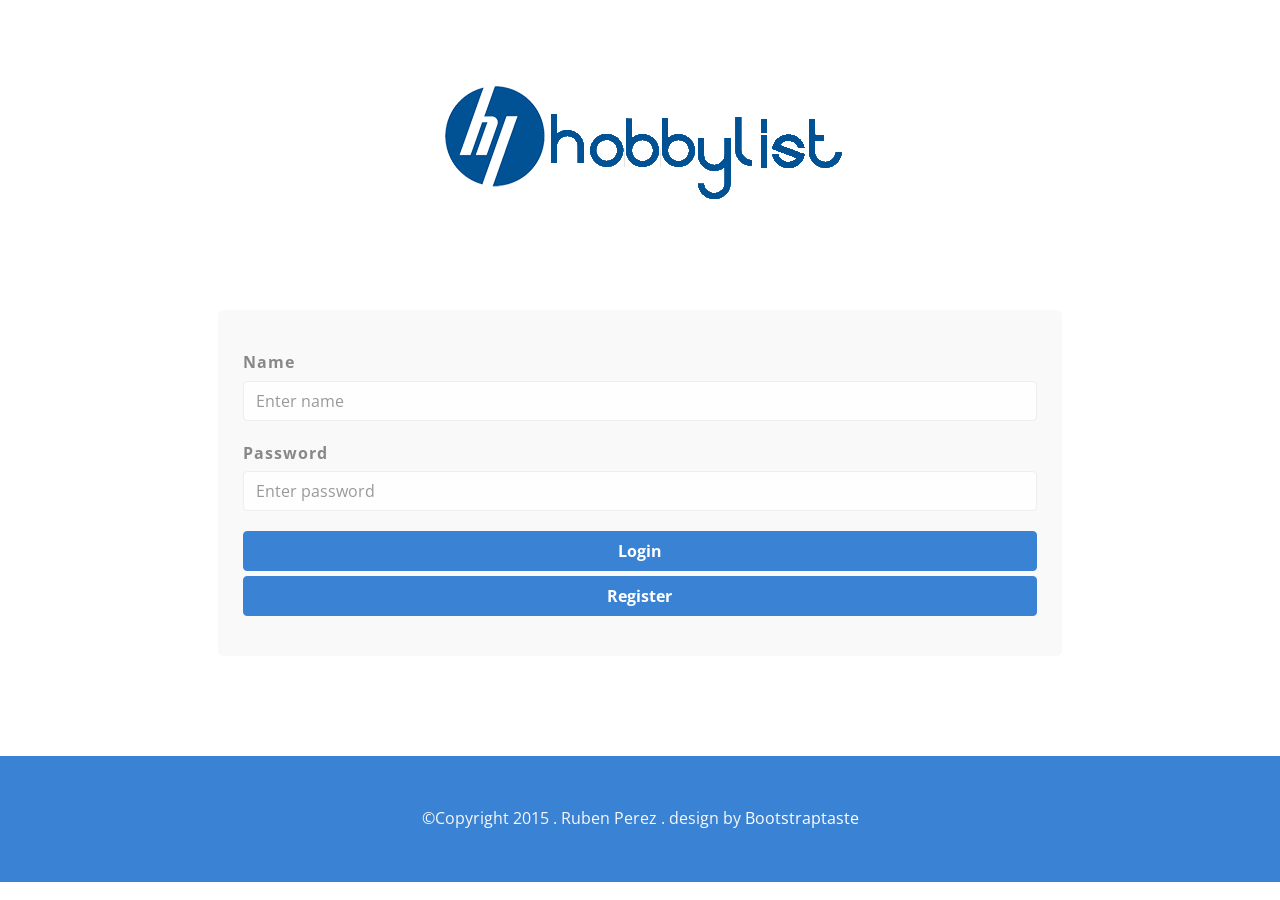
==== www/login.html @ ac787020 "Añadida la web. Falta algo en el index. Leer README." ====
<!DOCTYPE html>
<html lang="en">

<head>
    <meta charset="utf-8">
    <meta name="viewport" content="width=device-width, initial-scale=1.0">
    <meta name="description" content="">
    <meta name="author" content="">

    <title>Login</title>

    <!-- CSS -->
    <link href="css/bootstrap.min.css" rel="stylesheet" type="text/css">
    <link href="font-awesome/css/font-awesome.min.css" rel="stylesheet" type="text/css">
	<link href="css/nivo-lightbox.css" rel="stylesheet" />
	<link href="css/nivo-lightbox-theme/default/default.css" rel="stylesheet" type="text/css" />
	<link href="css/owl.carousel.css" rel="stylesheet" media="screen" />
    <link href="css/owl.theme.css" rel="stylesheet" media="screen" />	
	<link href="css/animate.css" rel="stylesheet" />
    <link href="css/style.css" rel="stylesheet">
	<link href="color/default.css" rel="stylesheet">

</head>

<body id="page-top" data-spy="scroll" data-target=".navbar-custom">
	<!-- Preloader -->
	<div id="preloader">
	  <div id="load"></div>
	</div>
	
	<!-- Section: intro -->
    <section id="intro" class="intro">
	
		<div class="slogan">
			<a href="index.html"><img src="img/logo.png" alt="" /></a>
		</div>
    </section>
	<!-- /Section: intro -->

	<!-- Section: contact -->
    <section id="contact" class="home-section text-center">

    <div class="row">
        <div class="col-lg-8 col-md-offset-2">
            <div class="form-wrapper marginbot-50">
                <form id="contact-form">
                <div class="row">
    
                        <div class="form-group">
                            <label for="name">
                                Name</label>
                            <input type="text" class="form-control" id="name" placeholder="Enter name" required="required" />
                        </div>
						
                        <div class="form-group">
                            <label for="subject">
                                Password</label>
                                <input type="password" class="form-control" id="password" placeholder="Enter password" required="required" />
                        </div>

                        <button type="submit" class="btn btn-skin btn-block" id="btnContactUs">Login</button>
						<button type="submit" class="btn btn-skin btn-block" id="btnContactUs">Register</button>
       
                </div>
                </form>
				
            </div>
        </div>

    </div>	

		</div>
	</section>
	<!-- /Section: contact -->

	<footer>
		<div class="container">
			<div class="row">
				<div class="col-md-12 col-lg-12">
					<p>&copy;Copyright 2015 . Ruben Perez . design by <a href="">Bootstraptaste</a></p>
				</div>
			</div>	
		</div>
	</footer>

    <!-- Core JavaScript Files -->
    <script src="js/jquery.min.js"></script>
    <script src="js/bootstrap.min.js"></script>
    <script src="js/jquery.easing.min.js"></script>	
	<script src="js/jquery.sticky.js"></script>
	<script src="js/jquery.scrollTo.js"></script>
	<script src="js/stellar.js"></script>
	<script src="js/wow.min.js"></script>
	<script src="js/owl.carousel.min.js"></script>
	<script src="js/nivo-lightbox.min.js"></script>
    <!-- Custom Theme JavaScript -->
    <script src="js/custom.js"></script>

</body>

</html>
---- www/css/nivo-lightbox-theme/default/default.css ----
/*
 * Nivo Lightbox Default Theme v1.0
 * http://dev7studios.com/nivo-lightbox
 *
 * Copyright 2013, Dev7studios
 * Free to use and abuse under the MIT license.
 * http://www.opensource.org/licenses/mit-license.php
 */
 
.nivo-lightbox-theme-default.nivo-lightbox-overlay { 
	background: #666;
	background: rgba(0,0,0,0.6); 
}
.nivo-lightbox-theme-default .nivo-lightbox-content.nivo-lightbox-loading { background: url(loading.gif) no-repeat 50% 50%; }

.nivo-lightbox-theme-default .nivo-lightbox-nav {
	top: 10%;
	width: 8%;
	height: 80%;
	text-indent: -9999px;
	background-repeat: no-repeat;
	background-position: 50% 50%;
	opacity: 0.5;
}
.nivo-lightbox-theme-default .nivo-lightbox-nav:hover { 
	opacity: 1; 
	background-color: rgba(0,0,0,0.5);
}
.nivo-lightbox-theme-default .nivo-lightbox-prev { 
	background-image: url(prev.png); 
	border-radius: 0 3px 3px 0;
}
.nivo-lightbox-theme-default .nivo-lightbox-next { 
	background-image: url(next.png); 
	border-radius: 3px 0 0 3px;
}

.nivo-lightbox-theme-default .nivo-lightbox-close {
	display: block;
	background: url(close.png) no-repeat 5px 5px;
	width: 16px;
	height: 16px;
	text-indent: -9999px;
	padding: 5px;
	opacity: 0.5;
}
.nivo-lightbox-theme-default .nivo-lightbox-close:hover { opacity: 1; }

.nivo-lightbox-theme-default .nivo-lightbox-title-wrap { bottom: -7%; }
.nivo-lightbox-theme-default .nivo-lightbox-title {
	font: 14px/20px 'Helvetica Neue', Helvetica, Arial, sans-serif;
	font-style: normal;
	font-weight: normal;
	background: #000;
	color: #fff;
	padding: 7px 15px;
	border-radius: 30px;
}

.nivo-lightbox-theme-default .nivo-lightbox-image img {
	background: #fff;
	-webkit-box-shadow: 0px 1px 1px rgba(0,0,0,0.4);
	   -moz-box-shadow: 0px 1px 1px rgba(0,0,0,0.4);
	        box-shadow: 0px 1px 1px rgba(0,0,0,0.4);
}
.nivo-lightbox-theme-default .nivo-lightbox-ajax,
.nivo-lightbox-theme-default .nivo-lightbox-inline {
	background: #fff;
	padding: 40px;
	-webkit-box-shadow: 0px 1px 1px rgba(0,0,0,0.4);
	   -moz-box-shadow: 0px 1px 1px rgba(0,0,0,0.4);
	        box-shadow: 0px 1px 1px rgba(0,0,0,0.4);
}

@media (-webkit-min-device-pixel-ratio: 1.3),
       (-o-min-device-pixel-ratio: 2.6/2),
       (min--moz-device-pixel-ratio: 1.3),
       (min-device-pixel-ratio: 1.3),
       (min-resolution: 1.3dppx) {

	.nivo-lightbox-theme-default .nivo-lightbox-content.nivo-lightbox-loading { 
		background-image: url(loading@2x.gif); 
		background-size: 32px 32px;
	}
	.nivo-lightbox-theme-default .nivo-lightbox-prev { 
		background-image: url(prev@2x.png); 
		background-size: 48px 48px;
	}
	.nivo-lightbox-theme-default .nivo-lightbox-next { 
		background-image: url(next@2x.png); 
		background-size: 48px 48px;
	}
	.nivo-lightbox-theme-default .nivo-lightbox-close { 
		background-image: url(close@2x.png); 
		background-size: 16px 16px;
	}
	
}
---- www/css/style.css ----
/* ==== Google font ==== */
@import url(http://fonts.googleapis.com/css?family=Varela+Round|Open+Sans:400,300,600,400italic,700);


body {
    width: 100%;
    height: 100%;
	font-family: 'Open Sans', sans-serif;
	font-weight: 400;
    color: #888;
	font-size: 16px;
	line-height: 1.6em;
    background-color: #fff;
}

html {
    width: 100%;
    height: 100%;
}

h1,
h2,
h3,
h4,
h5,
h6 {
    margin: 0 0 30px;
    font-family: 'Varela Round', sans-serif;
    font-weight: 400;
    color: #444;
}

blockquote {
	font-family: Georgia, arial, sans-serif;
	color: #bbb;
	font-size: 20px;
}

p {
    margin: 0 0 20px;
    font-size: 16px;
    line-height: 1.6em;
}

p.lead {
	font-weight: 600;
}

a {
    -webkit-transition: all .2s ease-in-out;
    -moz-transition: all .2s ease-in-out;
    transition: all .2s ease-in-out;
}

a:hover,
a:focus {
    text-decoration: none;
}

.light {
    font-weight: 400;
}

img.img-responsive {
	margin-bottom: 20px;
}


/* ------- Navigation ------------ */
#navigation {
	background: #fff;
	z-index: 9999;
	width:100%;
    box-sizing:border-box;
	border-bottom: 1px solid #eee;
	box-shadow:0px 0px 20px rgba(0, 0, 0, 0.1);
	text-align: center;
	margin: 0 auto;
}


.navbar {
    margin-bottom: 0;
}

.navbar-brand {
    font-weight: 700;
}


.navbar-brand:focus {
    outline: 0;
}

.nav.navbar-nav {
    background-color: rgba(255,255,255,.6);
}

#menu .nav.navbar-bar {
	text-align: center;
	float: none;
	margin: 0 auto;
}

.navbar-custom ul.nav {
	text-align: center;
	float: none;
	margin: 0 auto;
}
.navbar-custom ul.nav li {
	float: none;
	display: inline-block;
	text-align: center;
}
.navbar-custom ul.nav li a {
	font-size: 14px;
	letter-spacing: 1px;
    color: #444;
	text-transform: uppercase;
	font-weight: 700;
}


.navbar-custom .nav li a {
    -webkit-transition: background .3s ease-in-out;
    -moz-transition: background .3s ease-in-out;
    transition: background .3s ease-in-out;
}

.navbar-custom .nav li a:hover,
.navbar-custom .nav li a:focus,
.navbar-custom .nav li.active {
    outline: 0;
    background-color: rgba(255,255,255,.2);
}
.navbar-custom .nav li a:hover,
.navbar-custom .nav li a:focus,
.navbar-custom .nav li.active {
    outline: 0;
    background-color: rgba(255,255,255,.2);
}

.navbar-toggle {
    padding: 4px 6px;
    font-size: 14px;
    color: #fff;
}

.navbar-toggle:focus,
.navbar-toggle:active {
    outline: 0;
}


/* loader */
#preloader {
    background: #ffffff;
    bottom: 0;
    height: 100%;
    left: 0;
    position: fixed;
    right: 0;
    top: 0;
    width: 100%;
    z-index: 999;
}


#loaderInner {
    background:#ffffff url(../img/spinner.gif) center center no-repeat;
    height: 60px;
    left: 50%;
    margin: -50px 0 0 -50px;
    position: absolute;
    top: 50%;
    width: 60px;
}

@keyframes boxSpin{
  0%{
    transform: translate(-10px, 0px);
  }
  25%{
    transform: translate(10px, 10px);
  }
  50%{
    transform: translate(10px, -10px);
  }
  75%{
    transform: translate(-10px, -10px);
  }
  100%{
    transform: translate(-10px, 10px);
  }
}


@keyframes shadowSpin{
  0%{
    box-shadow: 10px -10px #39CCCC, -10px 10px #FFDC00;
  }
  25%{
    box-shadow: 10px 10px #39CCCC, -10px -10px #FFDC00;
  }
  50%{
    box-shadow: -10px 10px #39CCCC, 10px -10px #FFDC00;
  }
  75%{
    box-shadow: -10px -10px #39CCCC, 10px 10px #FFDC00;
  }
  100%{
    box-shadow: 10px -10px #39CCCC, -10px 10px #FFDC00;
  }
}

#load {
	z-index: 9999;
  background-color: #FF4136;
  opacity: 0.75;
  width: 10px;
  height: 10px;
  position: absolute;
  top: 50%;
  margin: -5px auto 0 auto;
  left: 0;
  right: 0;
  border-radius: 0px;
  border: 5px solid #FF4136;
  box-shadow: 10px 0px #39CCCC, 10px 0px #01FF70;
  animation: shadowSpin 1s ease-in-out infinite;
}

/* misc */
hr {
  margin-top: 10px;
}

/* margins */
.marginbot-0{margin-bottom:0 !important;}
.marginbot-10{margin-bottom:10px !important;}
.marginbot-20{margin-bottom:20px !important;}
.marginbot-30{margin-bottom:30px !important;}
.marginbot-40{margin-bottom:40px !important;}
.marginbot-50{margin-bottom:50px !important;}

/* ===========================
--- General sections
============================ */

.home-section {
    padding-top: 50px;
    padding-bottom: 50px;
	display:block;
    position:relative;
    z-index:120;
}

.section-heading {
	margin-bottom: 50px;
}

.section-heading h2 {
	font-size: 40px;
	margin-bottom: 10px;
	line-height: 1em;
}
.section-heading i {
	margin-bottom: 20px;
}


/* --- section bg var --- */

.bg-white {
	background: #fff;
}

.bg-gray {
	background: #f8f8f8;
}


.bg-dark {
	background: #575757;
}

/* --- section color var --- */

.text-light {
	color: #fff;
}



/* ===========================
--- Intro
============================ */

.intro {
	width:100%;
	position:relative;	
	background: url(../img/bg1.jpg) no-repeat top center;
	background-size: cover;
}

#intro.intro {
	padding:30px 0 30px 0;
}

.intro .slogan {
	text-align: center;

}

.intro .page-scroll {
	text-align: center;
}


.intro .page-scroll a {
	color: #fff;
}

.brand-heading {
    font-size: 30px;
}

.intro-text {
    font-size: 18px;
}

.intro .slogan h2 {
	color: #FFF;
	text-shadow: none;
	font-size: 30px;
	line-height: 30px;
	font-weight: 700;
	font-family: Montserrat, sans-serif;
	background-color: rgba(0, 0, 0, 0);
	text-decoration: none;
	text-transform: uppercase;
	border-width: 0px;
	border-color: #000;
	border-style: none;
	text-shadow: -1px 0 1px #000;
}

.intro .slogan h4 {
	color: #fff;
	text-shadow: -1px 1px 1px #000;
}


/* ===========================
--- About
============================ */

.icon .fa {
	color: #fff;
}

/* ==========================
--- Gallery
============================= */


.item {
    margin: 10px;
}

.item img {
    display: block;
    width: 100%;
    height: auto;
}	


/* ===========================
--- Contact
============================ */

.form-wrapper {
	background: #f9f9f9;
	padding: 40px;
	 border-radius: 6px;
}


form#contact-form .form-group label {
	text-align: left !important;
	display: block;
	letter-spacing: 1px;
	font-size: 16px;
}
form#contact-form input,form#contact-form select,form#contact-form textarea {
	border-radius: 4px;
	border: 1px solid #eee;
  -webkit-box-shadow: none;
          box-shadow:  none;
	font-size: 16px;
	margin-bottom: 20px;
	background: #fefefe;
	color: #888;
}

form#contact-form input,form#contact-form select {
	height: 40px;
}

form#contact-form button {
	border-radius: 4px;
	height: 40px;
	text-transform: none;
	font-size: 16px;
	font-weight: 700;
}

form#contact-form input:focus,form#contact-form select:focus,form#contact-form textarea:focus {
  -webkit-box-shadow: 0 1px 2px rgba(0, 0, 0, .05);
          box-shadow: 0 1px 2px rgba(0, 0, 0, .05);
	background: #fff;
}


/* ===========================
--- Footer
============================ */

footer {
	text-align: center;
	padding: 50px 0 30px;
	
}

footer p {
	color: #f8f8f8;
}

footer a {
	color: #fff;
}

footer a:hover {
	color: #ccc;
}

/* ==========================
Cinelistlogo
============================= */

#cinelistlogo {	
	background-image: url(../img/parallax-bg.jpg);
}

#cinelistlogo .icon {
	margin-bottom: 20px;
}

#cinelistlogo span {
	color: #fff;
}

#cinelistlogo:after {	
	background-image: url([data-uri]);
	content: "";
	position: absolute;
	bottom: 0;
	left: 0;
	right: 0;
	top: 0;
	opacity: 0.7;
	z-index: -1;
}


/* ==========================
Booklistlogo
============================= */

#booklistlogo {	
	background-image: url(../img/parallax-bg.jpg);
}

#booklistlogo .icon {
	margin-bottom: 20px;
}

#booklistlogo span {
	color: #fff;
}

#booklistlogo:after {	
	background-image: url([data-uri]);
	content: "";
	position: absolute;
	bottom: 0;
	left: 0;
	right: 0;
	top: 0;
	opacity: 0.7;
	z-index: -1;
}


/* ==========================
Gamelistlogo
============================= */

#gamelistlogo {	
	background-image: url(../img/parallax-bg.jpg);
}

#gamelistlogo .icon {
	margin-bottom: 20px;
}

#gamelistlogo span {
	color: #fff;
}

#gamelistlogo:after {	
	background-image: url([data-uri]);
	content: "";
	position: absolute;
	bottom: 0;
	left: 0;
	right: 0;
	top: 0;
	opacity: 0.7;
	z-index: -1;
}

/* ===========================
--- Elements
============================ */

.btn {

    font-weight: 700;
    -webkit-transition: all .3s ease-in-out;
    -moz-transition: all .3s ease-in-out;
    transition: all .3s ease-in-out;
}

a.btn:hover {
	color: #fff;
}

.btn-circle {
    width: 70px;
    height: 70px;
    margin-top: 15px;
    padding: 7px 16px;
    border: 2px solid #fff;
    border-radius: 50%;
    font-size: 40px;
    color: #fff;
    background: 0 0;
    -webkit-transition: background .3s ease-in-out;
    -moz-transition: background .3s ease-in-out;
    transition: background .3s ease-in-out;
}

.btn-circle.btn-dark {
    border: 2px solid #666;
    color: #666;
}


.btn-circle:hover,
.btn-circle:focus {
    outline: 0;
    color: #fff;
    background: rgba(255,255,255,.1);
}

.btn-circle.btn-dark :hover,
.btn-circle.btn-dark :focus {
    outline: 0;
    color: #999;
    background: #fff;
}

.btn-circle.btn-dark :hover i,
.btn-circle.btn-dark :focus i{
    color: #999;
}

.page-scroll .btn-circle i.animated {
    -webkit-transition-property: -webkit-transform;
    -webkit-transition-duration: 1s;
    -moz-transition-property: -moz-transform;
    -moz-transition-duration: 1s;
}

.page-scroll .btn-circle:hover i.animated {
    -webkit-animation-name: pulse;
    -moz-animation-name: pulse;
    -webkit-animation-duration: 1.5s;
    -moz-animation-duration: 1.5s;
    -webkit-animation-iteration-count: infinite;
    -moz-animation-iteration-count: infinite;
    -webkit-animation-timing-function: linear;
    -moz-animation-timing-function: linear;
}

@-webkit-keyframes pulse {    
    0 {
        -webkit-transform: scale(1);
        transform: scale(1);
    }

    50% {
        -webkit-transform: scale(1.2);
        transform: scale(1.2);
    }

    100% {
        -webkit-transform: scale(1);
        transform: scale(1);
    }
}

@-moz-keyframes pulse {    
    0 {
        -moz-transform: scale(1);
        transform: scale(1);
    }

    50% {
        -moz-transform: scale(1.2);
        transform: scale(1.2);
    }

    100% {
        -moz-transform: scale(1);
        transform: scale(1);
    }
}

.btn-skin, {
  color: #fff;
  background-color: #666;
  border-color: #666;
}
.btn-skin:hover,
.btn-skin:focus,
.btn-skin:active,
.btn-skin.active {
  color: #fff;
  background-color: #666;
  border-color: #666;
}


.btn-default:hover,
.btn-default:focus {
    border: 1px solid #007da7;
    outline: 0;
    color: #000;
    background-color: #007da7;
}

.btn-huge {
    padding: 25px;
    font-size: 26px;
}

.banner-social-buttons {
    margin-top: 0;
}


/* Media queries */

@media (max-width:768px) {
	.navbar-header .fa {
		color: #666;
	}
	
	.col-xs-6 {
		margin-bottom: 30px;
	}
}

@media (max-width:480px) {

	.navbar-custom .nav.navbar-nav {
    background-color: rgba(255,255,255,.4);
	}
	
	.navbar.navbar-custom.navbar-fixed-top {
		margin-bottom: 30px;
	}

	
	.page-scroll a {
		width: 40px;
		height: 40px;
		margin-top: 10px;
		font-size: 20px;
	}
	
}
---- www/color/default.css ----
a,a:hover {
	color: #3a82d4;
}

.intro .page-scroll a:hover {
	color: #3a82d4;
}

.icon:hover .fa{
	color: #3a82d4;
}

ul.nav li a:hover {
	color: #3a82d4;
}

.owl-theme .owl-controls .owl-page.active span,
.owl-theme .owl-controls.clickable .owl-page:hover span {
    background-color: #3a82d4;
}

.bg-skin {
	background: #3a82d4;
}

form#contact-form input:focus,form#contact-form select:focus,form#contact-form textarea:focus {
	border-color: #3a82d4;
}

footer {
    background-color: #3a82d4;
}

.btn-skin {
  color: #fff;
  background-color: #3a82d4;
  border-color: #3a82d4;
}
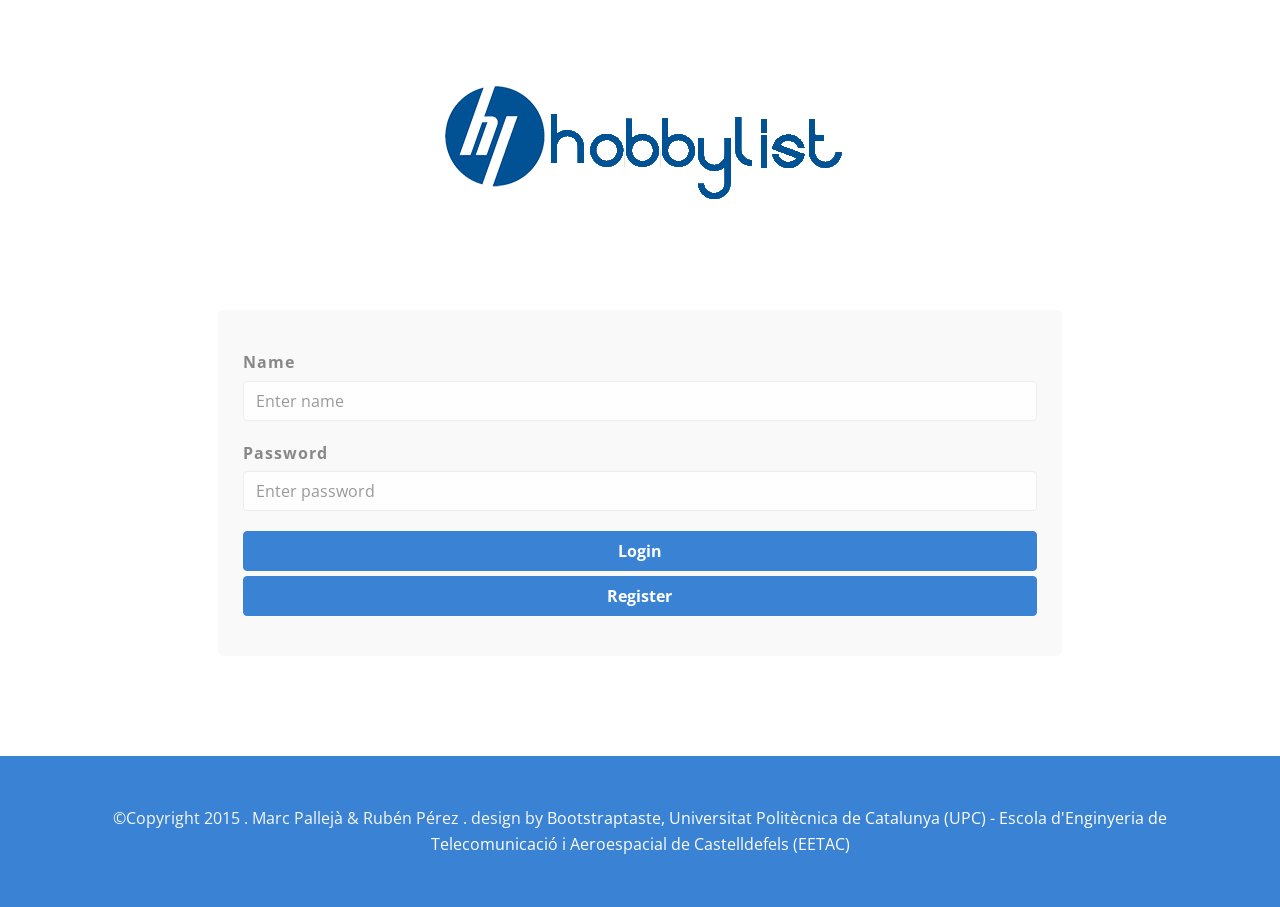
==== commit 2bcaad73: "Lista de Web Cine, Libros y Juegos - Falta poner para cada usuario" ====
--- a/www/login.html
+++ b/www/login.html
@@ -58,8 +58,8 @@
                                 <input type="password" class="form-control" id="password" placeholder="Enter password" required="required" />
                         </div>
 
-                        <button type="submit" class="btn btn-skin btn-block" id="btnContactUs">Login</button>
-						<button type="submit" class="btn btn-skin btn-block" id="btnContactUs">Register</button>
+                        <button type="submit" class="btn btn-skin btn-block" id="btnLogin">Login</button>
+						<button type="submit" class="btn btn-skin btn-block" id="btnRegister">Register</button>
        
                 </div>
                 </form>
@@ -77,7 +77,7 @@
 		<div class="container">
 			<div class="row">
 				<div class="col-md-12 col-lg-12">
-					<p>&copy;Copyright 2015 . Ruben Perez . design by <a href="">Bootstraptaste</a></p>
+					<p>&copy;Copyright 2015 . Marc Pallejà & Rubén Pérez . design by <a href="">Bootstraptaste, Universitat Politècnica de Catalunya (UPC) - Escola d'Enginyeria de Telecomunicació i Aeroespacial de Castelldefels (EETAC)</a></p>
 				</div>
 			</div>	
 		</div>
@@ -85,9 +85,11 @@
 
     <!-- Core JavaScript Files -->
     <script src="js/jquery.min.js"></script>
+    <script src="js/jquery.js"></script>
     <script src="js/bootstrap.min.js"></script>
     <script src="js/jquery.easing.min.js"></script>	
 	<script src="js/jquery.sticky.js"></script>
+    <script src="js/jquery.cookie.js"></script>
 	<script src="js/jquery.scrollTo.js"></script>
 	<script src="js/stellar.js"></script>
 	<script src="js/wow.min.js"></script>
@@ -95,6 +97,8 @@
 	<script src="js/nivo-lightbox.min.js"></script>
     <!-- Custom Theme JavaScript -->
     <script src="js/custom.js"></script>
+     <!-- Event and AJAX functions -->
+	  <script type="text/javascript" src="js/login.js"></script>
 
 </body>
 
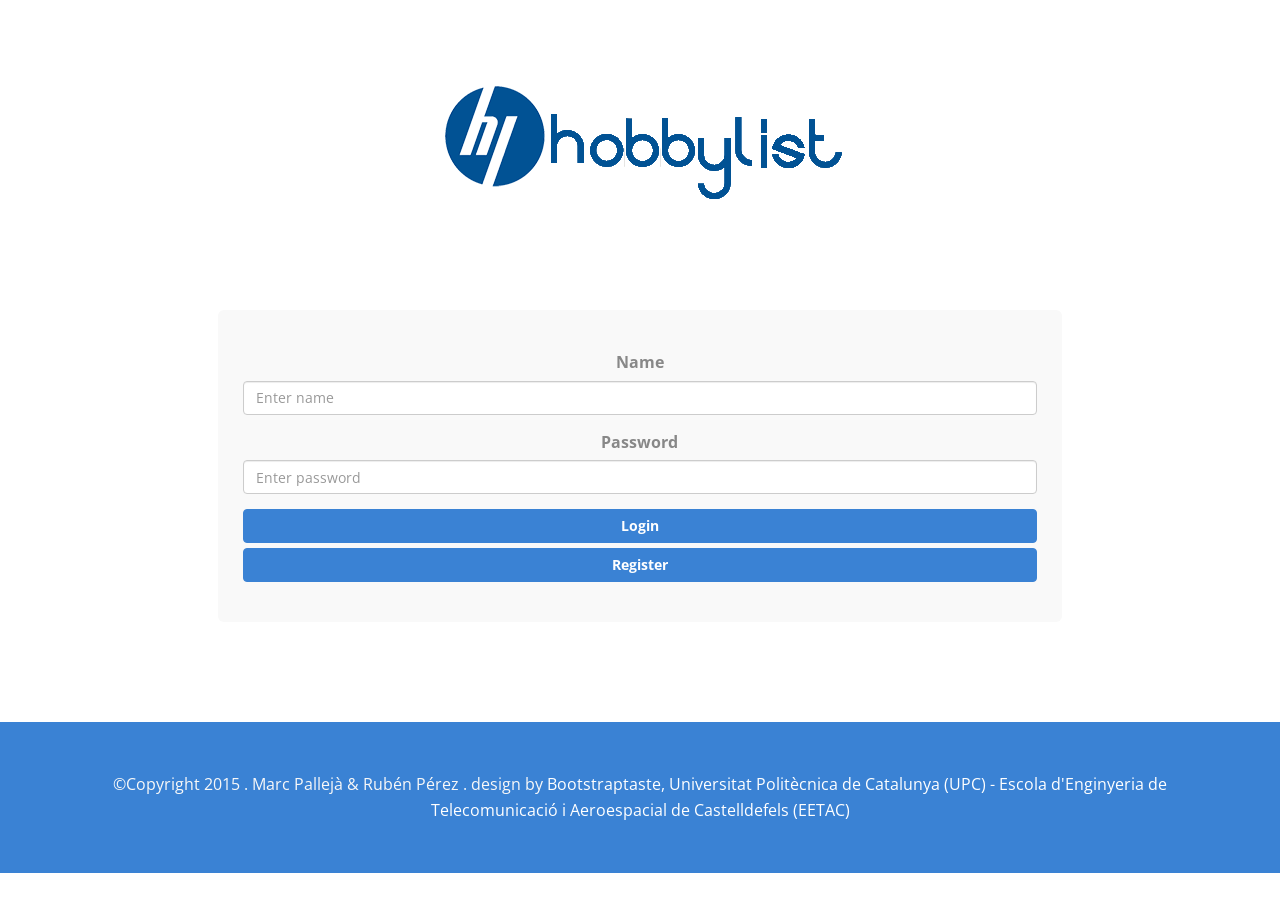
==== commit f4522258: "Login y Register hechos, falta adaptar lista a usuarios registrados" ====
--- a/www/login.html
+++ b/www/login.html
@@ -19,7 +19,10 @@
 	<link href="css/animate.css" rel="stylesheet" />
     <link href="css/style.css" rel="stylesheet">
 	<link href="color/default.css" rel="stylesheet">
+    <script>
 
+
+    </script>
 </head>
 
 <body id="page-top" data-spy="scroll" data-target=".navbar-custom">
@@ -43,7 +46,6 @@
     <div class="row">
         <div class="col-lg-8 col-md-offset-2">
             <div class="form-wrapper marginbot-50">
-                <form id="contact-form">
                 <div class="row">
     
                         <div class="form-group">
@@ -57,12 +59,12 @@
                                 Password</label>
                                 <input type="password" class="form-control" id="password" placeholder="Enter password" required="required" />
                         </div>
+                    <div id="result"> </div>
 
                         <button type="submit" class="btn btn-skin btn-block" id="btnLogin">Login</button>
 						<button type="submit" class="btn btn-skin btn-block" id="btnRegister">Register</button>
        
                 </div>
-                </form>
 				
             </div>
         </div>
